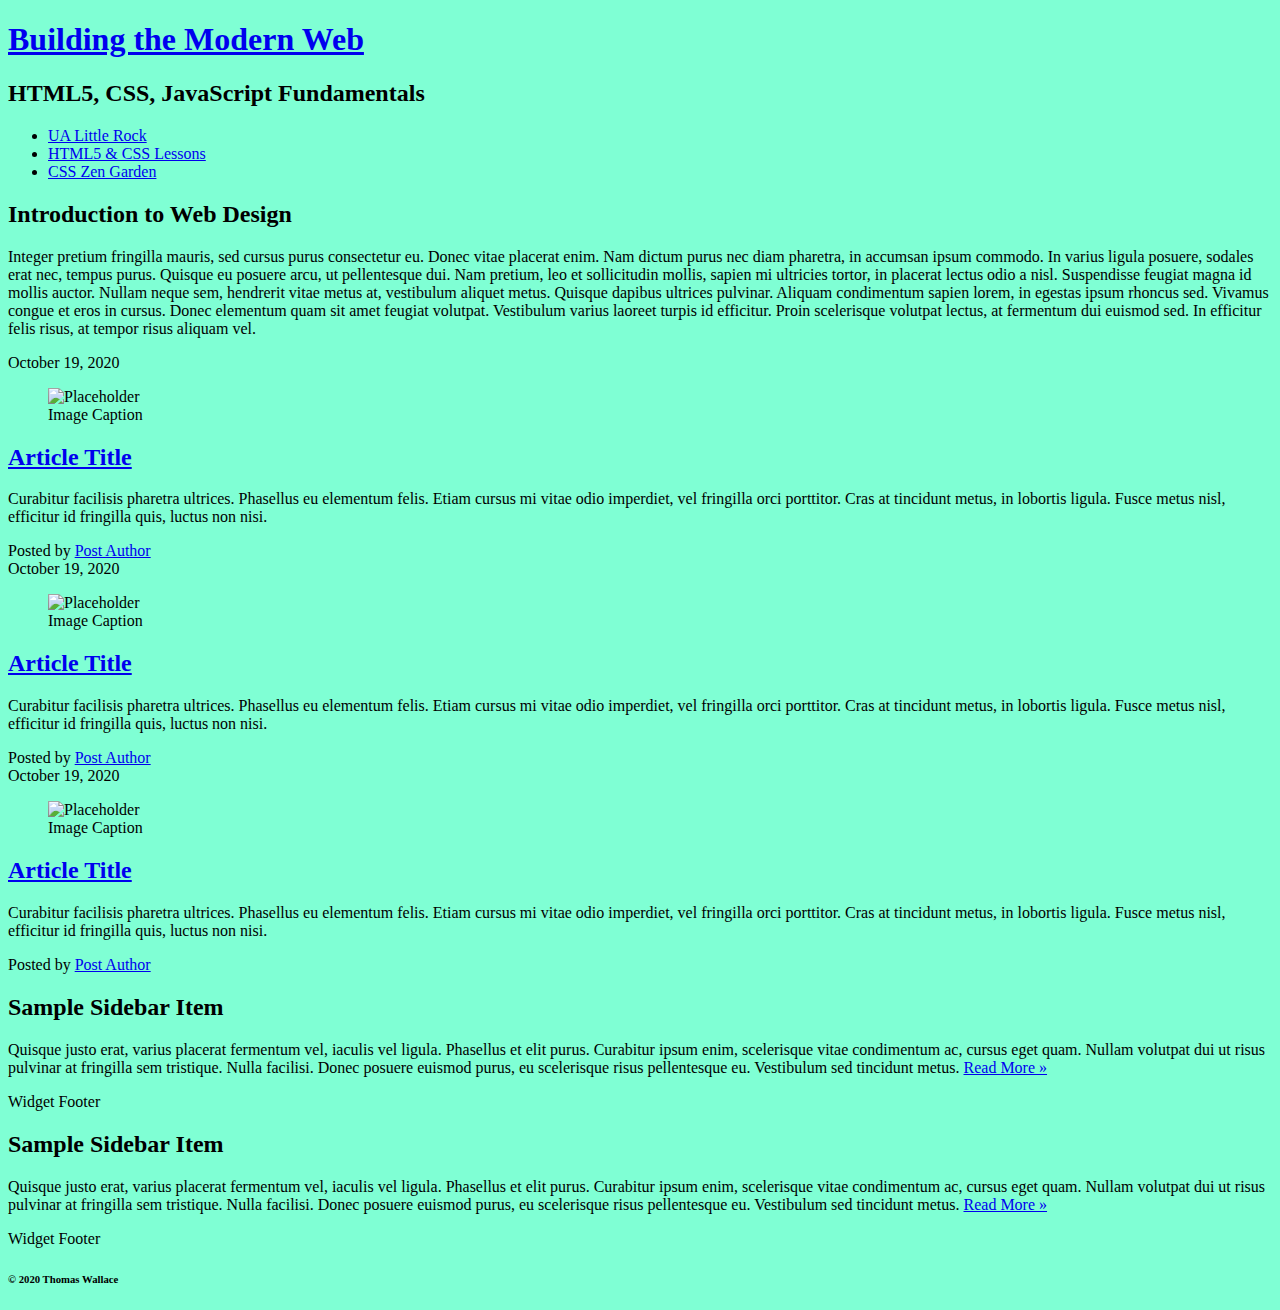
==== css-demo/index.html @ 1d979c51 "Set up CSS Demo" ====
<!DOCTYPE html>
<html lang="en">

<head>
  <title>IFSC 1310 - Prototype</title>
  <meta charset="UTF-8" />
  <meta name="description" content="Keyword rich narrative on site purpose" />
  <meta name="author" content="Thomas Wallace" />
  <link href="assets/css/style.css" rel="stylesheet" />
</head>

<body>
  <header role="banner" class="primary">
    <h1><a href="index.html">Building the Modern Web</a></h1>
    <h2>HTML5, CSS, JavaScript Fundamentals</h2>
    <nav role="navigation">
      <ul>
        <li><a href="https://ualr.edu/">UA Little Rock</a></li>
        <li><a href="http://learn.shayhowe.com/html-css/getting-to-know-html/">HTML5 & CSS Lessons</a></li>
        <li><a href="http://www.csszengarden.com/">CSS Zen Garden</a></li>
      </ul>
    </nav>
  </header>
  <section id="intro" class="container">
    <h2>Introduction to Web Design</h2>
    <p>Integer pretium fringilla mauris, sed cursus purus consectetur eu. Donec vitae placerat enim. Nam dictum purus nec diam pharetra, in accumsan ipsum commodo. In varius ligula posuere, sodales erat nec, tempus purus. Quisque eu posuere arcu, ut pellentesque
      dui. Nam pretium, leo et sollicitudin mollis, sapien mi ultricies tortor, in placerat lectus odio a nisl. Suspendisse feugiat magna id mollis auctor. Nullam neque sem, hendrerit vitae metus at, vestibulum aliquet metus. Quisque dapibus ultrices
      pulvinar. Aliquam condimentum sapien lorem, in egestas ipsum rhoncus sed. Vivamus congue et eros in cursus. Donec elementum quam sit amet feugiat volutpat. Vestibulum varius laoreet turpis id efficitur. Proin scelerisque volutpat lectus, at fermentum
      dui euismod sed. In efficitur felis risus, at tempor risus aliquam vel.</p>
  </section>

  <section id="content" class="container">
    <article class="post">
      <header>
        <time class="post-date" datetime="2020-10-19">October 19, 2020</time>
        <figure>
          <img src="http://placehold.it/300x200?text=Placeholder+Image" alt="Placeholder" />
          <figcaption>Image Caption</figcaption>
        </figure>
        <h2> <a href="#" rel="bookmark" title="link to this post">Article Title</a> </h2>
      </header>
      <p>Curabitur facilisis pharetra ultrices. Phasellus eu elementum felis. Etiam cursus mi vitae odio imperdiet, vel fringilla orci porttitor. Cras at tincidunt metus, in lobortis ligula. Fusce metus nisl, efficitur id fringilla quis, luctus non nisi.
        </p>
      <footer class="post-meta"> Posted by <a href="#">Post Author</a></footer>
    </article>
    <article class="post">
      <header>
        <time class="post-date" datetime="2020-10-19">October 19, 2020</time>
        <figure>
          <img src="http://placehold.it/300x200?text=Placeholder+Image" alt="Placeholder" />
          <figcaption>Image Caption</figcaption>
        </figure>
        <h2> <a href="#" rel="bookmark" title="link to this post">Article Title</a> </h2>
      </header>
      <p>Curabitur facilisis pharetra ultrices. Phasellus eu elementum felis. Etiam cursus mi vitae odio imperdiet, vel fringilla orci porttitor. Cras at tincidunt metus, in lobortis ligula. Fusce metus nisl, efficitur id fringilla quis, luctus non nisi.
        </p>
      <footer class="post-meta"> Posted by <a href="#">Post Author</a></footer>
    </article>
    <article class="post">
      <header>
       <time class="post-date" datetime="2020-10-19">October 19, 2020</time>
        <figure>
          <img src="http://placehold.it/300x200?text=Placeholder+Image" alt="Placeholder" />
          <figcaption>Image Caption</figcaption>
        </figure>
        <h2> <a href="#" rel="bookmark" title="link to this post">Article Title</a> </h2>
      </header>
      <p>Curabitur facilisis pharetra ultrices. Phasellus eu elementum felis. Etiam cursus mi vitae odio imperdiet, vel fringilla orci porttitor. Cras at tincidunt metus, in lobortis ligula. Fusce metus nisl, efficitur id fringilla quis, luctus non nisi.</p>
      <footer class="post-meta"> Posted by <a href="#">Post Author</a></footer>
    </article>
  </section>
  <aside role="complementary">
    <div class="container">
      <article class="widget">
        <header>
          <h2>Sample Sidebar Item </h2>
        </header>
        <p>Quisque justo erat, varius placerat fermentum vel, iaculis vel ligula. Phasellus et elit purus. Curabitur ipsum enim, scelerisque vitae condimentum ac, cursus eget quam. Nullam volutpat dui ut risus pulvinar at fringilla sem tristique. Nulla facilisi.
          Donec posuere euismod purus, eu scelerisque risus pellentesque eu. Vestibulum sed tincidunt metus. <a href="#">Read More &raquo;</a></p>
        <footer>Widget Footer</footer>
      </article>
      <article class="widget">
        <header>
          <h2>Sample Sidebar Item </h2>
        </header>
        <p>Quisque justo erat, varius placerat fermentum vel, iaculis vel ligula. Phasellus et elit purus. Curabitur ipsum enim, scelerisque vitae condimentum ac, cursus eget quam. Nullam volutpat dui ut risus pulvinar at fringilla sem tristique. Nulla facilisi.
          Donec posuere euismod purus, eu scelerisque risus pellentesque eu. Vestibulum sed tincidunt metus. <a href="#">Read More &raquo;</a></p>
        <footer>Widget Footer</footer>
      </article>
    </div>
  </aside>
  <!--#secondary -->
  <!--#content -->

  <footer id="colophon" role="contentinfo">
    <h6>&copy; 2020 Thomas Wallace</h6>
  </footer>
</body>

</html>
---- css-demo/assets/css/style.css ----
body{
    background-color: aquamarine;
}
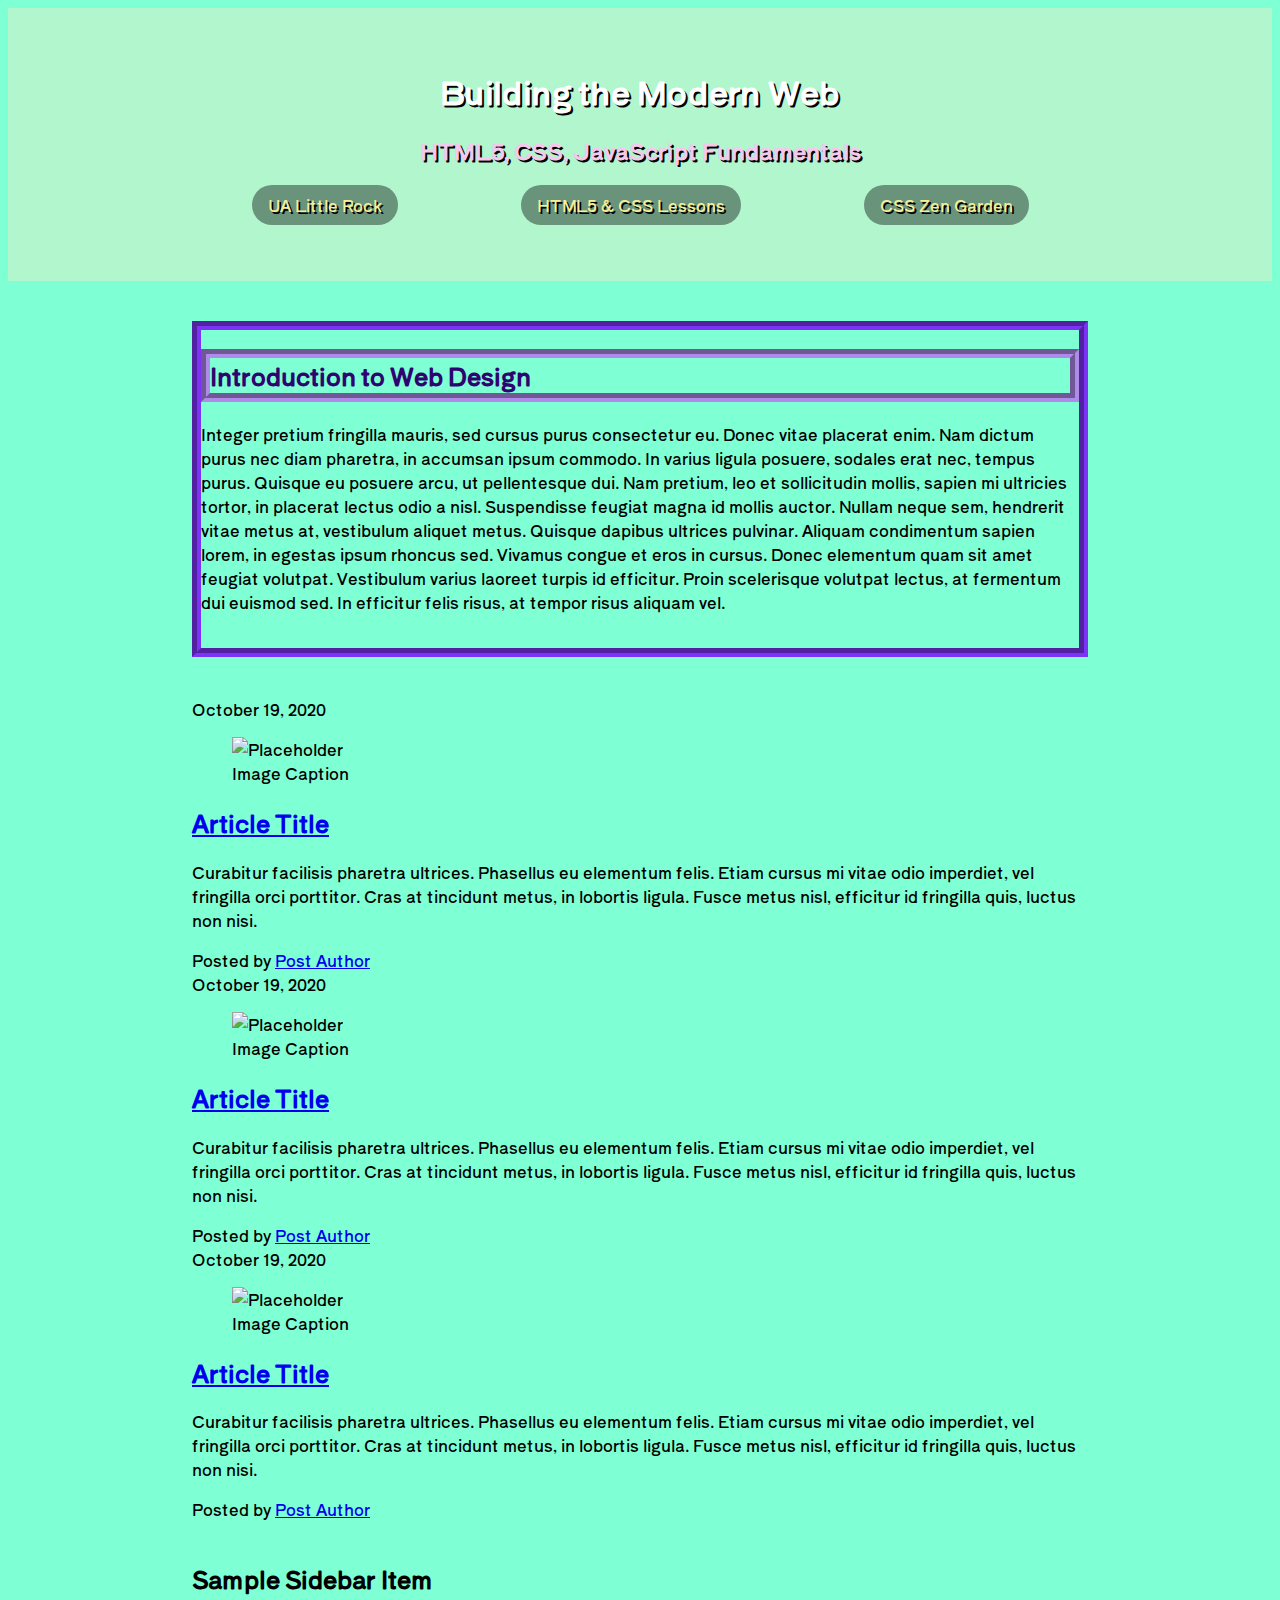
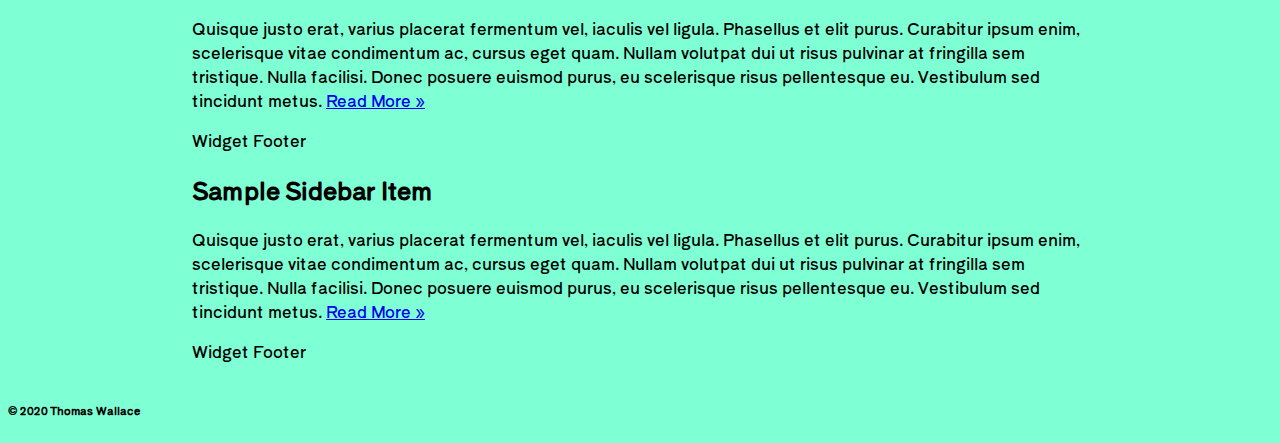
==== commit 947e5af0: "Learning CSS" ====
--- a/css-demo/index.html
+++ b/css-demo/index.html
@@ -6,6 +6,9 @@
   <meta charset="UTF-8" />
   <meta name="description" content="Keyword rich narrative on site purpose" />
   <meta name="author" content="Thomas Wallace" />
+  <link rel="preconnect" href="https://fonts.googleapis.com">
+<link rel="preconnect" href="https://fonts.gstatic.com" crossorigin>
+<link href="https://fonts.googleapis.com/css2?family=Shippori+Antique+B1&display=swap" rel="stylesheet">
   <link href="assets/css/style.css" rel="stylesheet" />
 </head>
 
@@ -34,7 +37,7 @@
       <header>
         <time class="post-date" datetime="2020-10-19">October 19, 2020</time>
         <figure>
-          <img src="http://placehold.it/300x200?text=Placeholder+Image" alt="Placeholder" />
+          <img src="http://via.placeholder.com/300x200" alt="Placeholder" />
           <figcaption>Image Caption</figcaption>
         </figure>
         <h2> <a href="#" rel="bookmark" title="link to this post">Article Title</a> </h2>
@@ -47,7 +50,7 @@
       <header>
         <time class="post-date" datetime="2020-10-19">October 19, 2020</time>
         <figure>
-          <img src="http://placehold.it/300x200?text=Placeholder+Image" alt="Placeholder" />
+          <img src="http://via.placeholder.com/300x200" alt="Placeholder" />
           <figcaption>Image Caption</figcaption>
         </figure>
         <h2> <a href="#" rel="bookmark" title="link to this post">Article Title</a> </h2>
@@ -60,7 +63,7 @@
       <header>
        <time class="post-date" datetime="2020-10-19">October 19, 2020</time>
         <figure>
-          <img src="http://placehold.it/300x200?text=Placeholder+Image" alt="Placeholder" />
+          <img src="http://via.placeholder.com/300x200" alt="Placeholder" />
           <figcaption>Image Caption</figcaption>
         </figure>
         <h2> <a href="#" rel="bookmark" title="link to this post">Article Title</a> </h2>
--- a/css-demo/assets/css/style.css
+++ b/css-demo/assets/css/style.css
@@ -1,3 +1,124 @@
+/*-------box sizing-------*/
+
+html {
+    box-sizing: border-box;
+}
+*,
+*:before,
+*:after{
+    box-sizing: inherit;
+}
+
+/*------utility classes------*/
+.container{
+    width:70vw;
+    margin:40px auto;
+}
+
 body{
     background-color: aquamarine;
+}
+
+/*-------global styles-------*/
+
+body {
+    font-family: 'Shippori Antique B1', sans-serif;
+}
+
+/*color scheme*/
+
+header.primary {
+    background:#B1F6CD;
+    text-align:center;
+    color:#F5C9EC;
+
+    /* Long Form */
+    padding-top:40px;
+    padding-right:40px;
+    padding-bottom:40px;
+    padding-left:40px;
+
+    /* T,R,B,L */
+    padding: 40px 40px 40px 40px;
+
+    /* Top/Bottom Right/Left */
+    padding:40px 40px;
+    text-shadow: 2px 2px #000000;
+
+    /* Applies to All Sides */
+    padding:40px;
+}
+
+header.primary h1{
+    font-size:2rem;
+    margin:20px 0;
+}
+
+header.primary h1 a{
+    color:#fff;
+    text-decoration:none;
+}
+
+header.primary h2{
+    font-size: 1.4rem;
+}
+
+header.primary nav{
+    width:80vw;
+    margin:0 auto;
+    max-width: 900px;
+}
+header.primary nav ul{
+    /* removes extra space from list item attachements */
+    padding:0;
+
+    display:flex;
+    flex-direction:row;
+    justify-content:space-around;
+}
+header.primary nav ul li{
+    list-style-type:none;
+}
+header.primary nav ul li a{
+    color:#F5EF9A;
+    text-decoration:none;
+    background-color:black;
+    background-color: rgba(0,0,0,.4);
+    padding: 8px 16px;
+    display: inline-block;
+    border-radius:20px;
+    transition:5s;
+}
+
+header.primary nav ul li a:hover, header.primary nav ul li a:active{
+    background-color:rgba(0,0,0,.9)
+}
+
+
+
+@media screen and (max-width:400px){
+
+
+    header.primary nav ul{
+        flex-direction:column;
+    }
+
+    header.primary nav a{
+        display:block;
+    }
+
+    header.primary nav li{
+        margin-bottom:10px;
+    }
+
+}
+
+#intro {
+    border: 9px groove #7C33F5;
+    padding-bottom:1.1rem;
+}
+
+#intro h2{
+    color:rgb(46, 5, 112);
+    border: 9px groove #af8aeb;
 }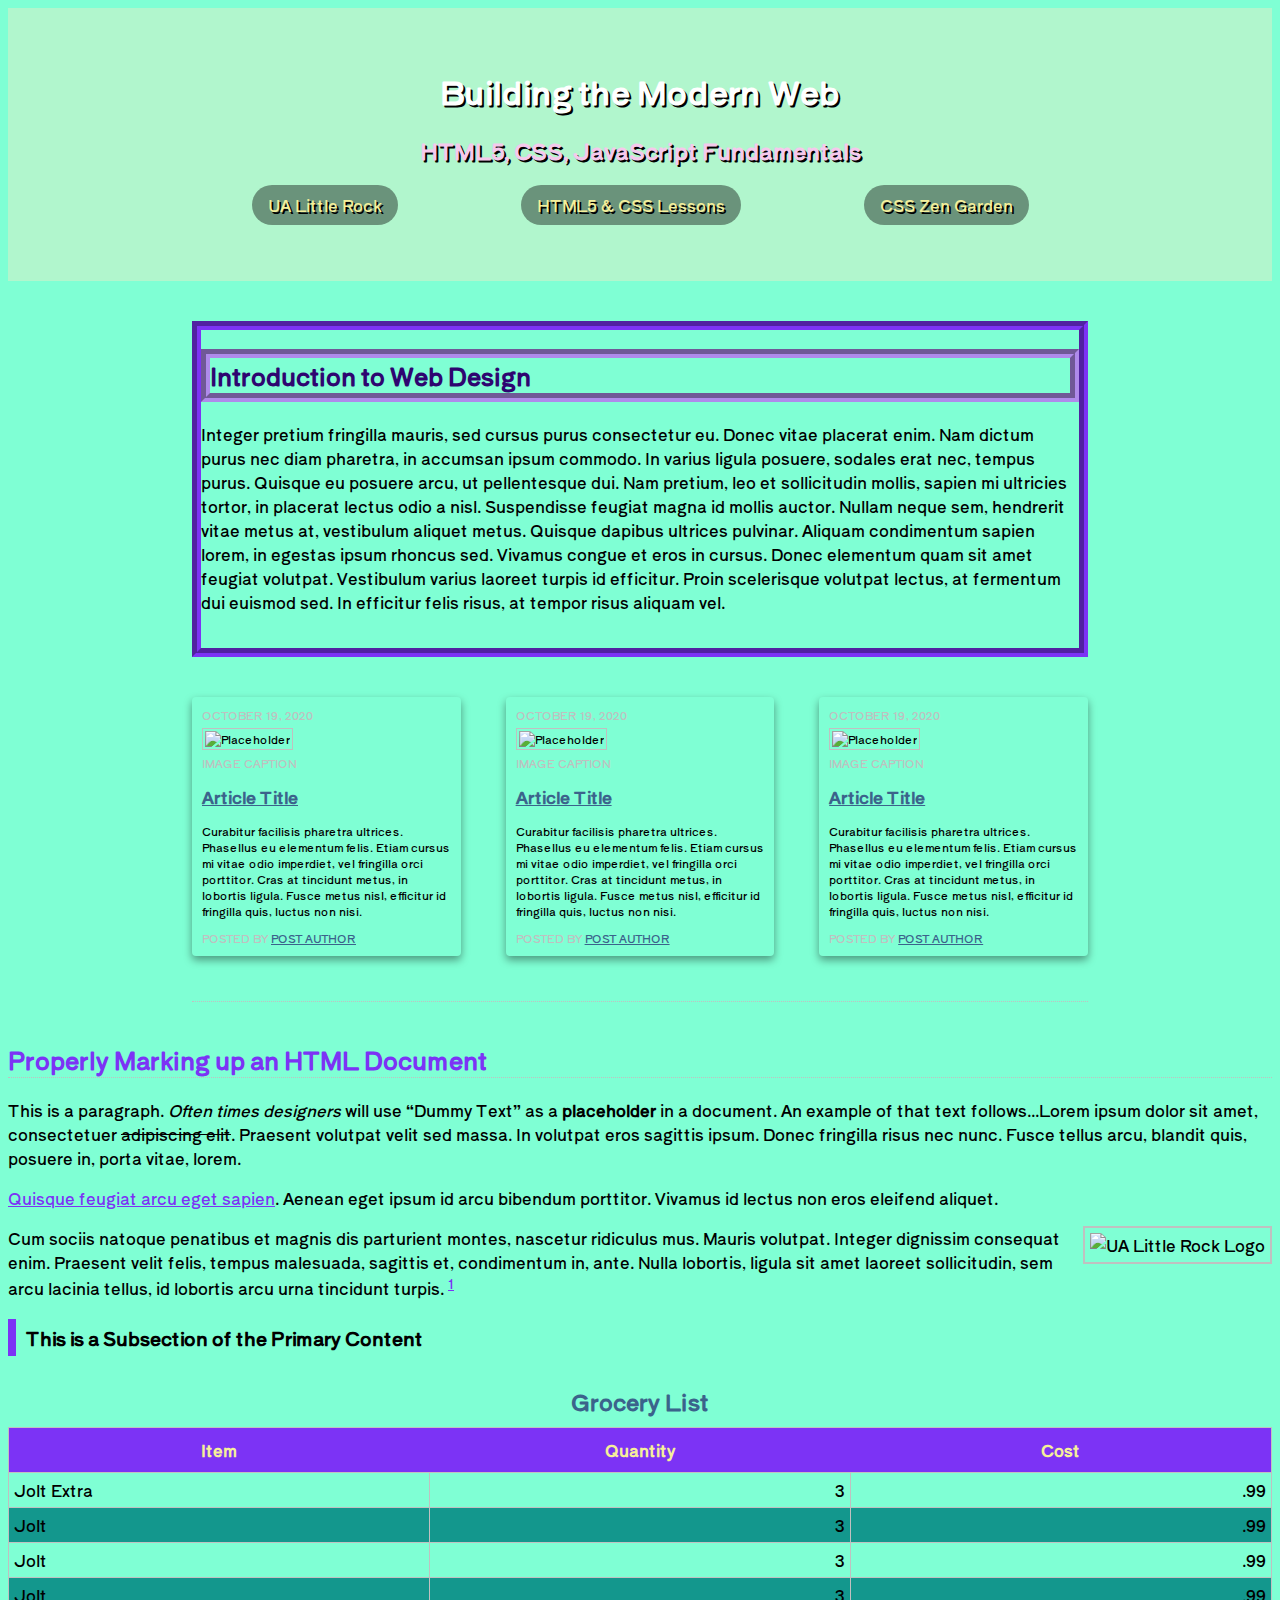
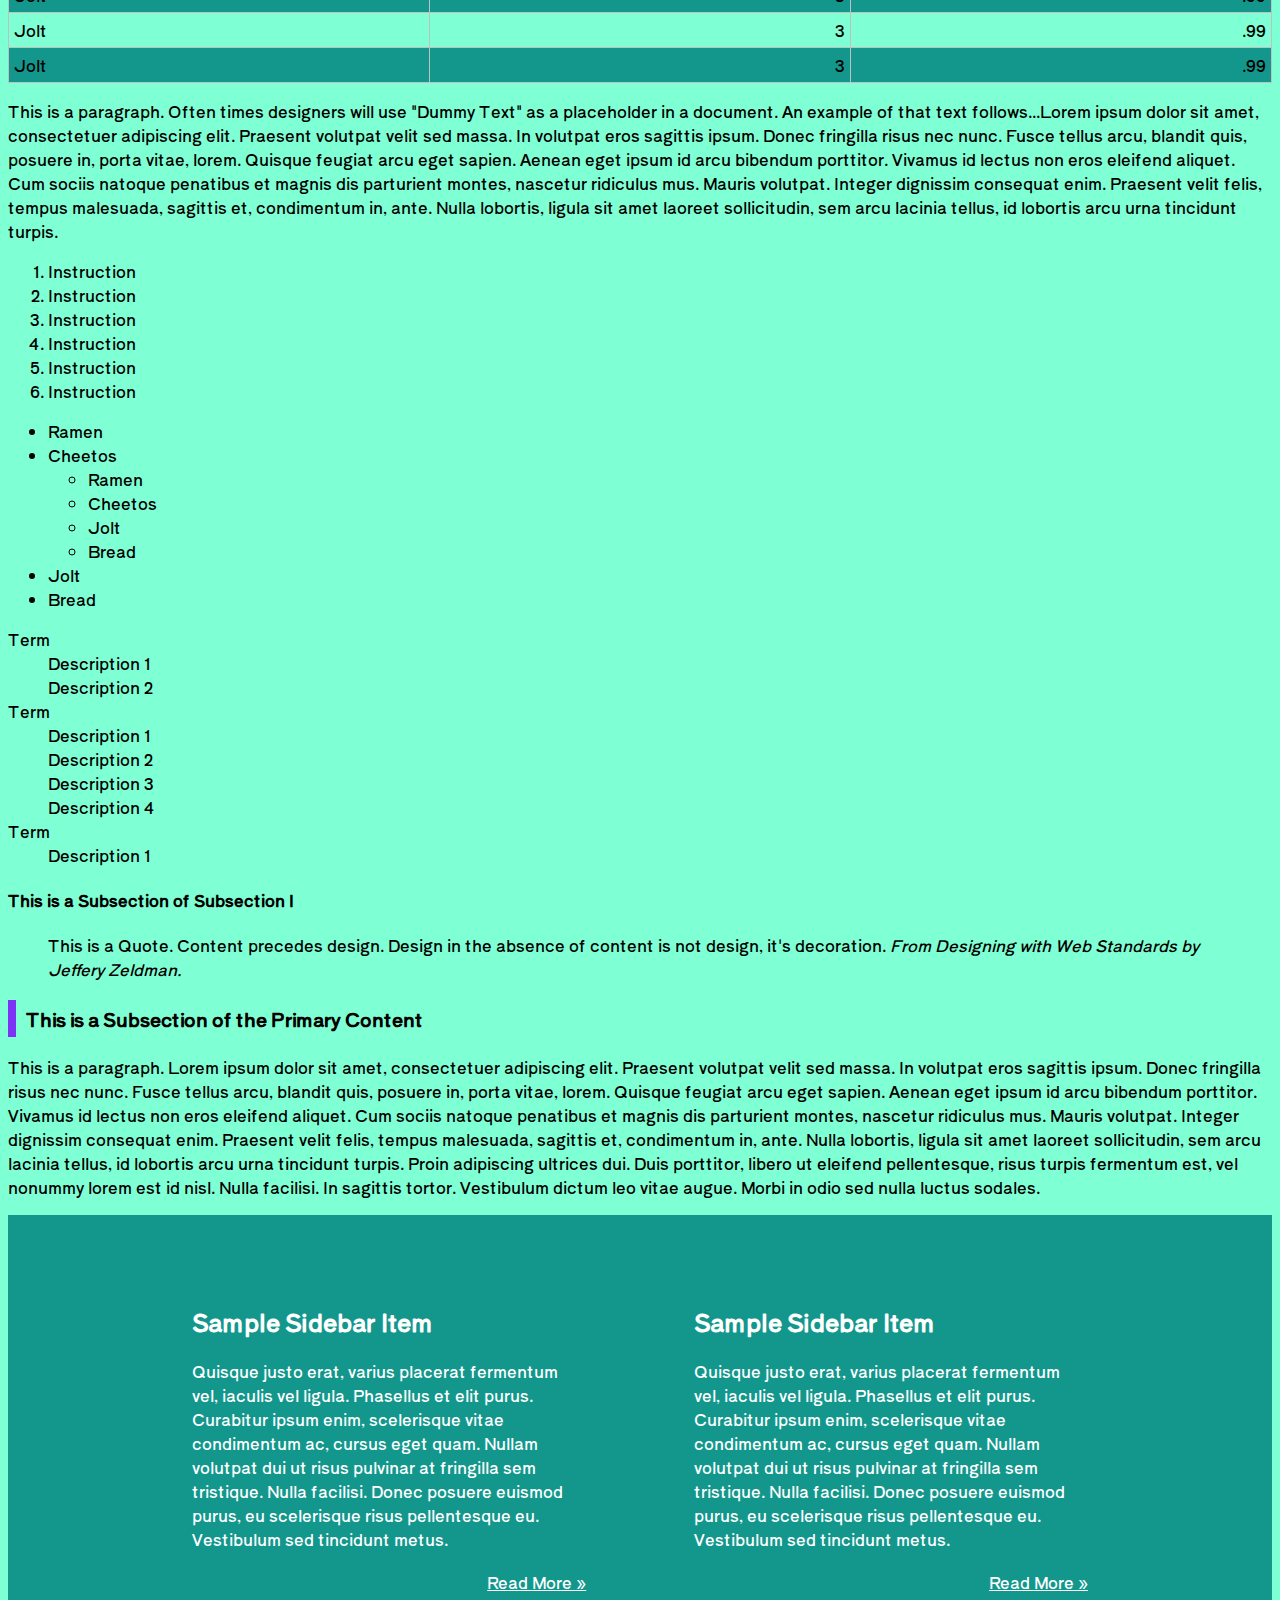
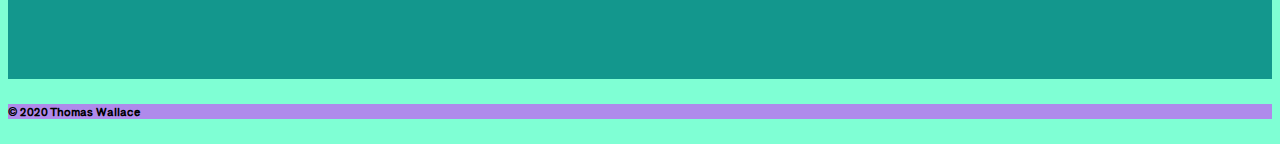
==== commit 392ca2c3: "Even More CSS" ====
--- a/css-demo/index.html
+++ b/css-demo/index.html
@@ -72,6 +72,120 @@
       <footer class="post-meta"> Posted by <a href="#">Post Author</a></footer>
     </article>
   </section>
+  <section id="additional-elements">
+    <h2>Properly Marking up an HTML Document</h2>
+    <!--(Primary Content Heading)-->
+  
+    <p>This is a paragraph. <em>Often times designers</em> will use <q>Dummy Text</q> as a <strong>placeholder</strong> in a document. An example of that text follows...Lorem ipsum dolor sit amet, consectetuer <del>adipiscing elit</del>. Praesent volutpat
+      velit sed massa. In volutpat eros sagittis ipsum. Donec fringilla risus nec nunc. Fusce tellus arcu, blandit quis, posuere in, porta vitae, lorem.</p>
+  
+    <p> <a href="#">Quisque feugiat arcu eget sapien</a>. <span class="foo">Aenean</span> eget ipsum id arcu bibendum porttitor. Vivamus id lectus non eros eleifend aliquet.</p>
+    <p> <img src="https://thomaswallace.net/wp-content/uploads/2018/02/ualr.png" alt="UA Little Rock Logo" class="img-right"/>Cum sociis natoque penatibus et magnis dis parturient montes, nascetur ridiculus mus. Mauris volutpat. Integer dignissim consequat enim. Praesent velit felis,
+      tempus malesuada, sagittis et, condimentum in, ante. Nulla lobortis, ligula sit amet laoreet sollicitudin, sem arcu lacinia tellus, id lobortis arcu urna tincidunt turpis. <sup><a href="#">1</a></sup> </p>
+  
+    <h3>This is a Subsection of the Primary Content</h3>
+    <!-- (Subsection I)-->
+  
+    <table>
+      <caption>Grocery List</caption>
+      <thead>
+        <!--Design Time Attribute - Remove before Prodution-->
+        <tr>
+          <th scope="col">Item</th>
+          <th scope="col">Quantity</th>
+          <th scope="col">Cost</th>
+        </tr>
+      </thead>
+      <tr>
+        <td>Jolt Extra</td>
+        <td>3</td>
+        <td>.99</td>
+      </tr>
+      <tr>
+        <td>Jolt</td>
+        <td>3</td>
+        <td>.99</td>
+      </tr>
+      <tr>
+        <td>Jolt</td>
+        <td>3</td>
+        <td>.99</td>
+      </tr>
+      <tr>
+        <td>Jolt</td>
+        <td>3</td>
+        <td>.99</td>
+      </tr>
+      <tr>
+        <td>Jolt</td>
+        <td>3</td>
+        <td>.99</td>
+      </tr>
+      <tr>
+        <td>Jolt</td>
+        <td>3</td>
+        <td>.99</td>
+      </tr>
+    </table>
+  
+    <p>This is a paragraph. Often times designers will use "Dummy Text" as a placeholder in a document. An example of that text follows...Lorem ipsum dolor sit amet, consectetuer adipiscing elit. Praesent volutpat velit sed massa. In volutpat eros sagittis
+      ipsum. Donec fringilla risus nec nunc. Fusce tellus arcu, blandit quis, posuere in, porta vitae, lorem. Quisque feugiat arcu eget sapien. Aenean eget ipsum id arcu bibendum porttitor. Vivamus id lectus non eros eleifend aliquet. Cum sociis natoque
+      penatibus et magnis dis parturient montes, nascetur ridiculus mus. Mauris volutpat. Integer dignissim consequat enim. Praesent velit felis, tempus malesuada, sagittis et, condimentum in, ante. Nulla lobortis, ligula sit amet laoreet sollicitudin,
+      sem arcu lacinia tellus, id lobortis arcu urna tincidunt turpis.</p>
+  
+    <!--This is a list of instructions.-->
+  
+    <ol>
+      <li>Instruction</li>
+      <li>Instruction</li>
+      <li>Instruction</li>
+      <li>Instruction</li>
+      <li>Instruction</li>
+      <li>Instruction</li>
+    </ol>
+  
+    <!--This is a list of items to purchase at the grocery store.-->
+  
+    <ul>
+      <li>Ramen</li>
+      <li>Cheetos
+        <ul>
+          <li>Ramen</li>
+          <li>Cheetos</li>
+          <li>Jolt</li>
+          <li>Bread</li>
+        </ul>
+      </li>
+      <li>Jolt</li>
+      <li>Bread</li>
+    </ul>
+  
+    <!--This is an Example of how we should mark up a term and its description(s)-->
+    <dl>
+      <dt>Term</dt>
+      <dd>Description 1</dd>
+      <dd>Description 2</dd>
+      <dt>Term</dt>
+      <dd>Description 1</dd>
+      <dd>Description 2</dd>
+      <dd>Description 3</dd>
+      <dd>Description 4</dd>
+      <dt>Term</dt>
+      <dd>Description 1</dd>
+    </dl>
+  
+    <h4>This is a Subsection of Subsection I</h4>
+  
+    <blockquote>This is a Quote. Content precedes design. Design in the absence of content is not design, it's decoration. <cite>From Designing with Web Standards by Jeffery Zeldman.</cite></blockquote>
+  
+    <h3>This is a Subsection of the Primary Content</h3>
+    <!--(Subsection II)-->
+  
+    <p>This is a paragraph. Lorem ipsum dolor sit amet, consectetuer adipiscing elit. Praesent volutpat velit sed massa. In volutpat eros sagittis ipsum. Donec fringilla risus nec nunc. Fusce tellus arcu, blandit quis, posuere in, porta vitae, lorem. Quisque
+      feugiat arcu eget sapien. Aenean eget ipsum id arcu bibendum porttitor. Vivamus id lectus non eros eleifend aliquet. Cum sociis natoque penatibus et magnis dis parturient montes, nascetur ridiculus mus. Mauris volutpat. Integer dignissim consequat
+      enim. Praesent velit felis, tempus malesuada, sagittis et, condimentum in, ante. Nulla lobortis, ligula sit amet laoreet sollicitudin, sem arcu lacinia tellus, id lobortis arcu urna tincidunt turpis. Proin adipiscing ultrices dui. Duis porttitor,
+      libero ut eleifend pellentesque, risus turpis fermentum est, vel nonummy lorem est id nisl. Nulla facilisi. In sagittis tortor. Vestibulum dictum leo vitae augue. Morbi in odio sed nulla luctus sodales.</p>
+  </section>
   <aside role="complementary">
     <div class="container">
       <article class="widget">
--- a/css-demo/assets/css/style.css
+++ b/css-demo/assets/css/style.css
@@ -13,6 +13,31 @@
 .container{
     width:70vw;
     margin:40px auto;
+}
+
+img{
+    max-width:100%;
+}
+
+.img-right{
+    float:right;
+    margin-left: 20px;
+    border: 2px solid #c0c0c0;
+    padding: 5px;
+}
+
+.img-left{
+    float:left;
+    margin-right: 20px;
+    border: 2px solid #c0c0c0;
+    padding: 5px;
+}
+
+.img-center{
+    display:block;
+    margin:20px auto;
+    border: 2px solid #c0c0c0;
+    padding: 5px;
 }
 
 body{
@@ -121,4 +146,137 @@
 #intro h2{
     color:rgb(46, 5, 112);
     border: 9px groove #af8aeb;
-}+}
+
+#content{
+    display: flex;
+    flex-direction: row;
+    justify-content:space-between;
+    border-bottom: 1px dotted #c0c0c0;
+    padding-bottom: 2.8rem;
+}
+
+#content article.post{
+    width:30%;
+    box-shadow:0 4px 8px rgba(0,0,0,.4);
+    padding:10px;
+    border-radius:4px;
+    font-size:.7rem;
+    transition:.5s;
+  }
+
+#content article.post:hover{
+    box-shadow:0 8px 16px rgba(0,0,0,.4);
+}
+
+time.post-date, figcaption, .post-meta{
+    text-transform: uppercase;
+    color:#c0c0c0;
+}
+
+.post figure{
+    margin:0;
+}
+
+.post img{
+    border:1px solid #c0c0c0;
+    padding:2px;
+    margin: 5px 0;
+  }
+
+  .post a{
+    color:#3b638b;
+  }
+
+  .post a:hover, .post a:active{
+      text-decoration: none;
+  }
+
+  aside[role="complementary"]{
+    background-color: #13978D;
+    color: #ffffff;
+    padding:1.8rem;
+  }
+
+  aside div.container{
+    display: flex;
+    flex-direction: row;
+    justify-content: space-between;
+  }
+
+  aside article.widget{
+      width:44%
+  }
+
+  article.widget a{
+      color:white;
+      display: block;
+      margin-top: 1.2rem;
+      text-align: right;
+  }
+
+  article.widget footer{
+  display:none;
+  }
+
+  #colophon{
+      background-color:#af8aeb;
+  }
+
+#additional-elements h2{
+    color: #7C33F5;
+    border-bottom: 1px dotted #c0c0c0;
+}
+
+#additional-elements a{
+    color: #7C33F5;
+}
+
+#additional-elements a:hover{
+    text-decoration: none;
+}
+
+#additional-elements h3{
+    border-left: 8px solid #7C33F5;
+    padding: 5px 10px;
+}
+
+table{
+width:100%;
+border:1px solid #c0c0c0;
+border-collapse: collapse;
+}
+
+tr{}
+
+tr:nth-child(even){
+    background-color: #13978D;
+}
+
+td:nth-child(2n), td:nth-child(3n){
+    text-align: right;
+}
+
+tr:hover{
+    background-color: #3b638b;
+}
+
+th{
+    background: #7C33F5;
+    color: #F5EF9A;
+    width:33%;
+    padding: 10px;
+}
+
+td{
+    border:1px solid #c0c0c0;
+    padding: 5px;
+}
+
+table caption{
+    color: #3b638b;
+    padding: 10px;
+    font-weight: bold;
+    font-size: 1.4rem;
+}
+
